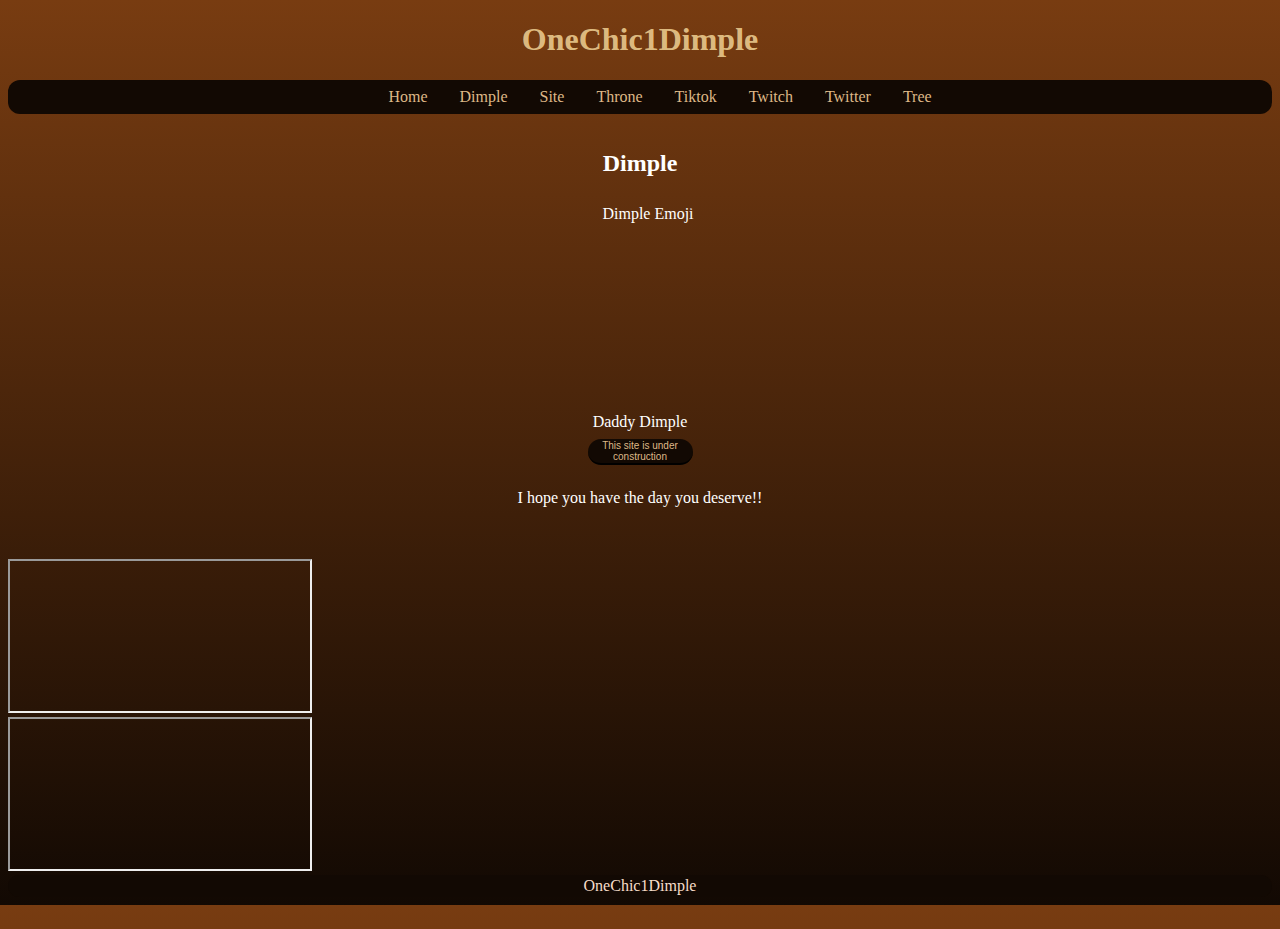
==== index.html @ bf48fab3 "removed script from index html" ====
<!DOCTYPE html>
<html lang="en">
<head>
    <meta charset="UTF-8">
    <meta http-equiv="X-UA-Compatible" content="IE=edge">
    <meta name="viewport" content="width=device-width, initial-scale=1.0">
    <title>OneChic1Dimple</title>
    <script src="clock_script.js"></script>
    <link rel="stylesheet" href="css/index_stylesheet.css">
    <link rel="icon" href="favicon.ico">
</head>
<body>
        <div class="title">
            <h1>OneChic1Dimple</h1>
        </div>
        <div class="the-header">
            <header class="main-header-bar"><nav>
                <ul class="nav-bar-list">
                    <li><a href="https://linktr.ee/onechic1dimple">Tree</a></li>
                    <li><a href="https://www.twitter.com/onechic1dimple">Twitter</a></li>
                    <li><a href="https://www.twitch.tv/onechic1dimple">Twitch</a></li>
                    <li><a href="https://www.tiktok.com/@onechic1dimple/">Tiktok</a></li>
                    <li><a href="https://throne.com/dimple">Throne</a></li>
                    <li><a href="https://www.thiscoffeesucks.com/">Site</a></li>
                    <li id="dimple-navbar"><a href="productions.html">Dimple</a></li>
                    <li><a href="index.html">Home</a></li>
                </ul>
            </nav></header>
        </div>    
        <section class="content-section">
            <div class="card">
                <h2>Dimple</h2>
                <img class="card-image" src="assets/dimple_bug_face.png" alt="Dimple Emoji">
                <figcaption>Daddy Dimple</figcaption>
                <div><button><a href="https://www.onechic1dimple.me">This site is under construction</a></button></div>
                <p>I hope you have the day you deserve!!</p>
            </div>
        </section>   
        <section clock="clock">
            <div class="time">
                <div id="hours"></div>
                <div id="minutes"></div>
                <div id="seconds"></div>
            </div>
            <br></br>
            <div id="date"></div>
        </section> 
        <section class="kofi">
            <script src="/scripts/kofi_script"></script>
            <script>
                kofiWidgetOverlay.draw("onedimple", {
                "type": 'floating-chat',
                "floating-chat.donateButton.text": "Support Dimple",
                "floating-chat.donateButton.background-color": "#783c11",
                "floating-chat.donateButton.text-color": "#fff"
                 });
            </script>
        </section>
        <section class="stream-twitch">
        </section>
        <div class="footer-bar">
            <footer>OneChic1Dimple</footer>
        </div>
</body>
</html>
---- css/index_stylesheet.css ----
@import url(sizing.css);
@import url(links.css);
@import url(header_footer.css);
@import url(clock_stylesheet.css);
@import url(fonts_stylesheet.css);

div{
    border:2px solid whit; /* for  easy editing purposes, disregard */
}

img:hover{
    color:#000000;
}


body{
    color:#FFFFFF;
}


h1{
    color:rgba(231, 199, 139, 0.935);
}

.content-section{
    display: flex;
    flex-direction: column;
}


.card{
    display: grid;
    justify-content: center;
    text-align: center;
    gap: .5em;
}

.card-image{
    height: 200px;
    width: 300px;
    border-radius: 45%;
}

.card-image:hover{
    opacity: .8;
}

.card button{
    width: 35%;
    font-size:10px;
    background-color: #120903;
    border: burlywood;
    border-radius: 20px;
    animation: wiggle 2s linear infinite;
    border-bottom: 2px solid rgb(0, 0, 0);
}

@keyframes wiggle {
    0%, 7% {
        transform: rotateZ(0);
      }
      15% {
        transform: rotateZ(-15deg);
      }
      20% {
        transform: rotateZ(10deg);
      }
      25% {
        transform: rotateZ(-10deg);
      }
      30% {
        transform: rotateZ(6deg);
      }
      35% {
        transform: rotateZ(-4deg);
      }
      40%, 100% {
        transform: rotateZ(0);
      }
}
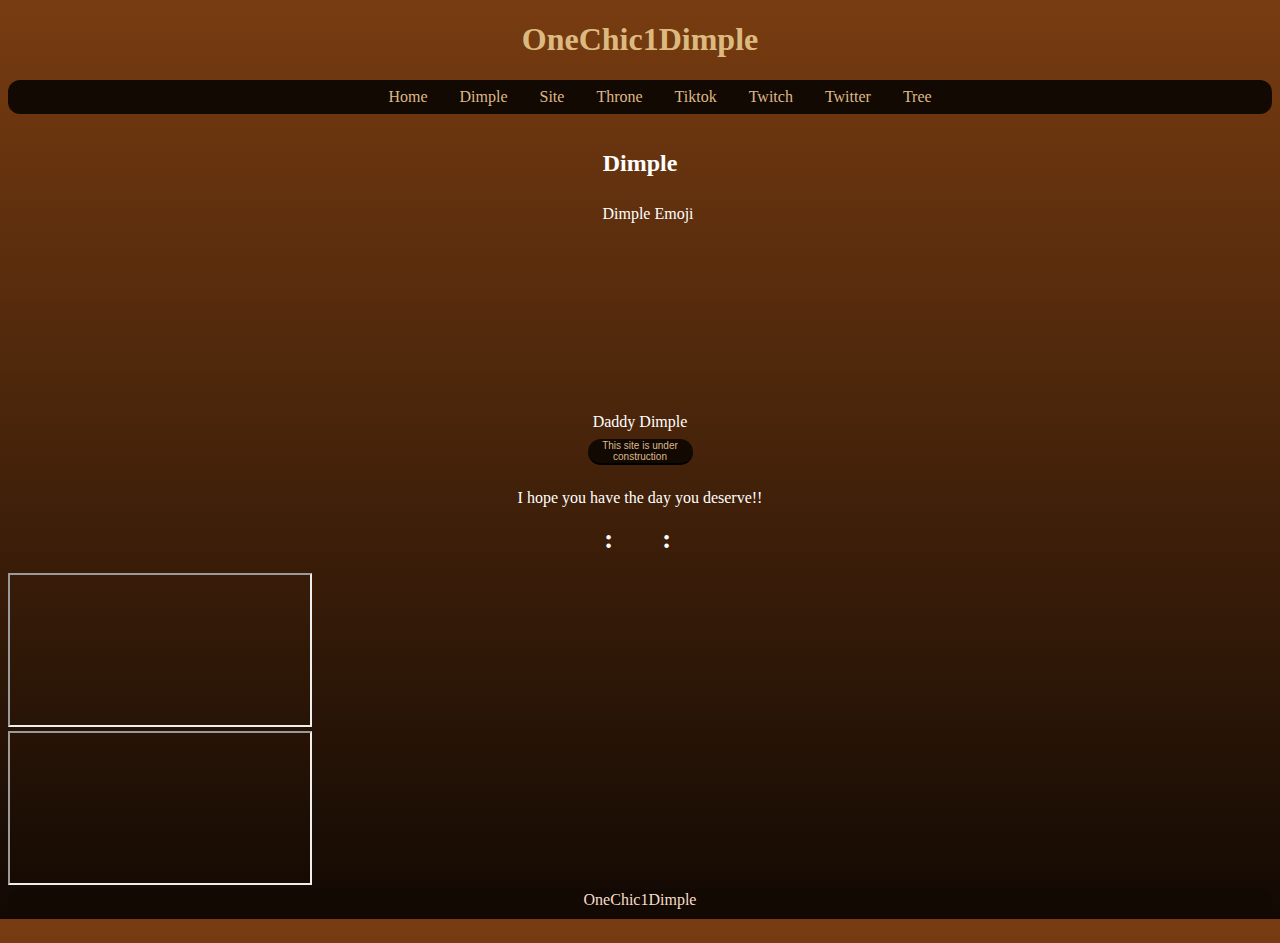
==== commit 0cf1b8dd: "updated script tag in head" ====
--- a/index.html
+++ b/index.html
@@ -5,7 +5,7 @@
     <meta http-equiv="X-UA-Compatible" content="IE=edge">
     <meta name="viewport" content="width=device-width, initial-scale=1.0">
     <title>OneChic1Dimple</title>
-    <script src="clock_script.js"></script>
+    <script src="scripts/clock_script.js"></script>
     <link rel="stylesheet" href="css/index_stylesheet.css">
     <link rel="icon" href="favicon.ico">
 </head>
@@ -38,11 +38,11 @@
         </section>   
         <section clock="clock">
             <div class="time">
-                <div id="hours"></div>
-                <div id="minutes"></div>
-                <div id="seconds"></div>
+                <span id="hours"></span>:
+                <span id="minutes"></span>:
+                <span id="seconds"></span>
             </div>
-            <br></br>
+            <br>
             <div id="date"></div>
         </section> 
         <section class="kofi">
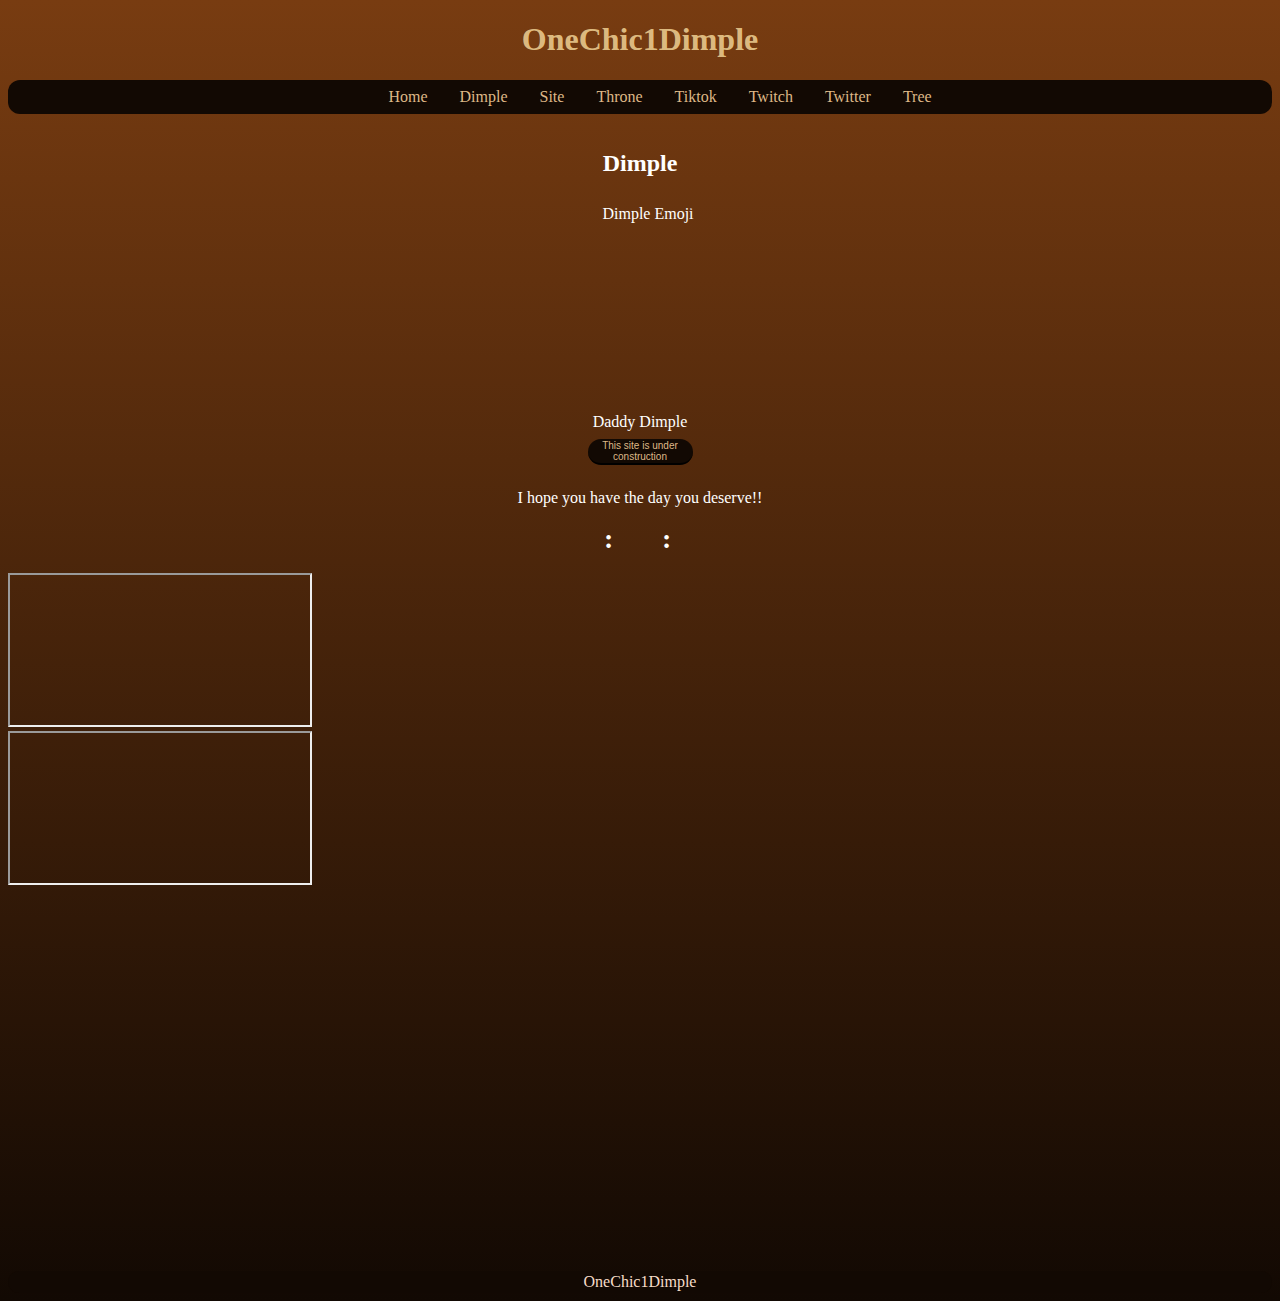
==== commit e02c01e2: "removed system error" ====
--- a/index.html
+++ b/index.html
@@ -57,6 +57,7 @@
             </script>
         </section>
         <section class="stream-twitch">
+            <iframe src="https://player.twitch.tv/?channel=onechic1dimple&parent=www.onechic1dimple.me" allowfullscreen="true" frameborder="0" height="378" width="620" scrolling="no"></iframe>
         </section>
         <div class="footer-bar">
             <footer>OneChic1Dimple</footer>
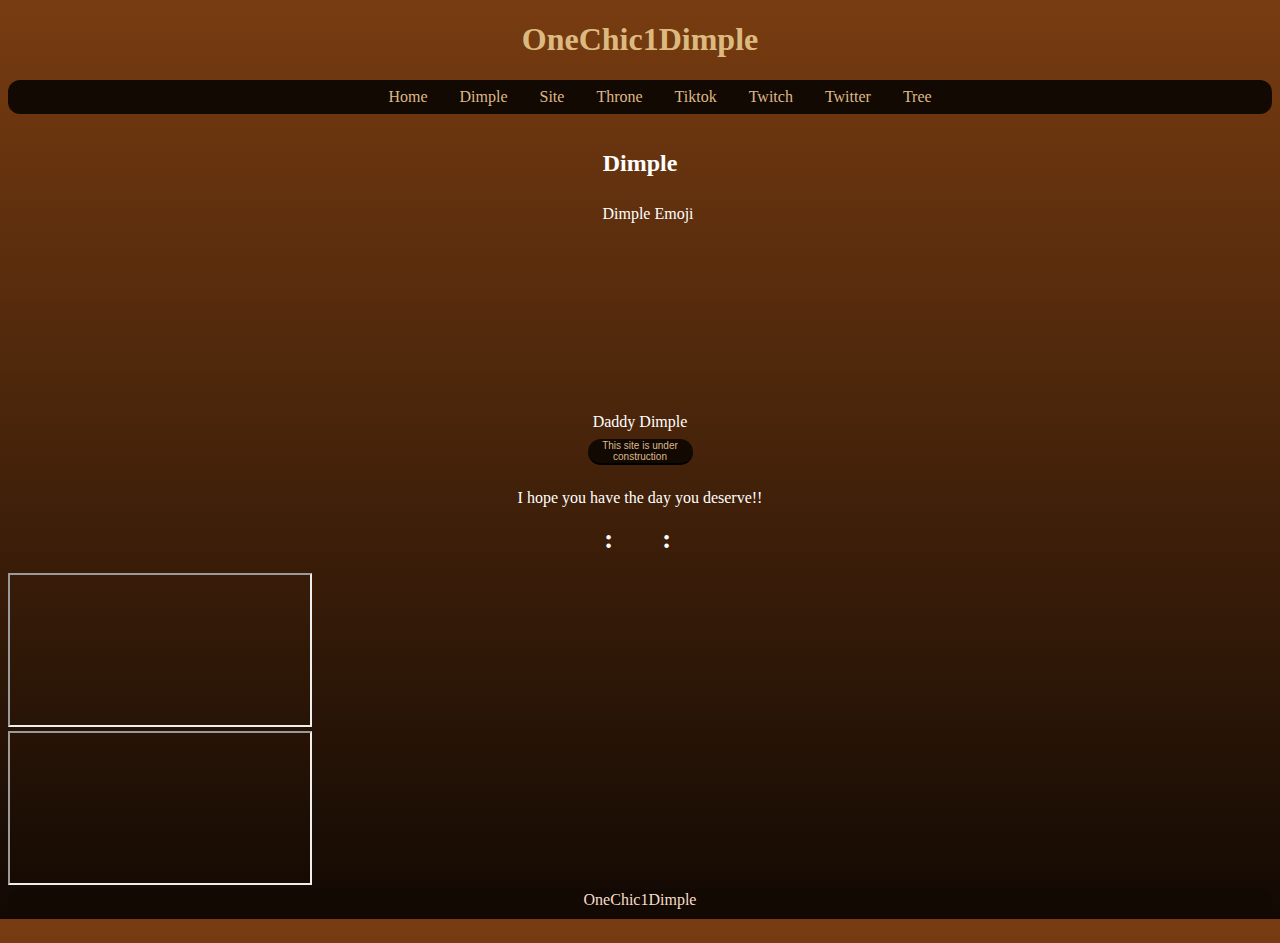
==== commit d8a224bd: "removed iframe" ====
--- a/index.html
+++ b/index.html
@@ -57,7 +57,7 @@
             </script>
         </section>
         <section class="stream-twitch">
-            <iframe src="https://player.twitch.tv/?channel=onechic1dimple&parent=www.onechic1dimple.me" allowfullscreen="true" frameborder="0" height="378" width="620" scrolling="no"></iframe>
+            
         </section>
         <div class="footer-bar">
             <footer>OneChic1Dimple</footer>
